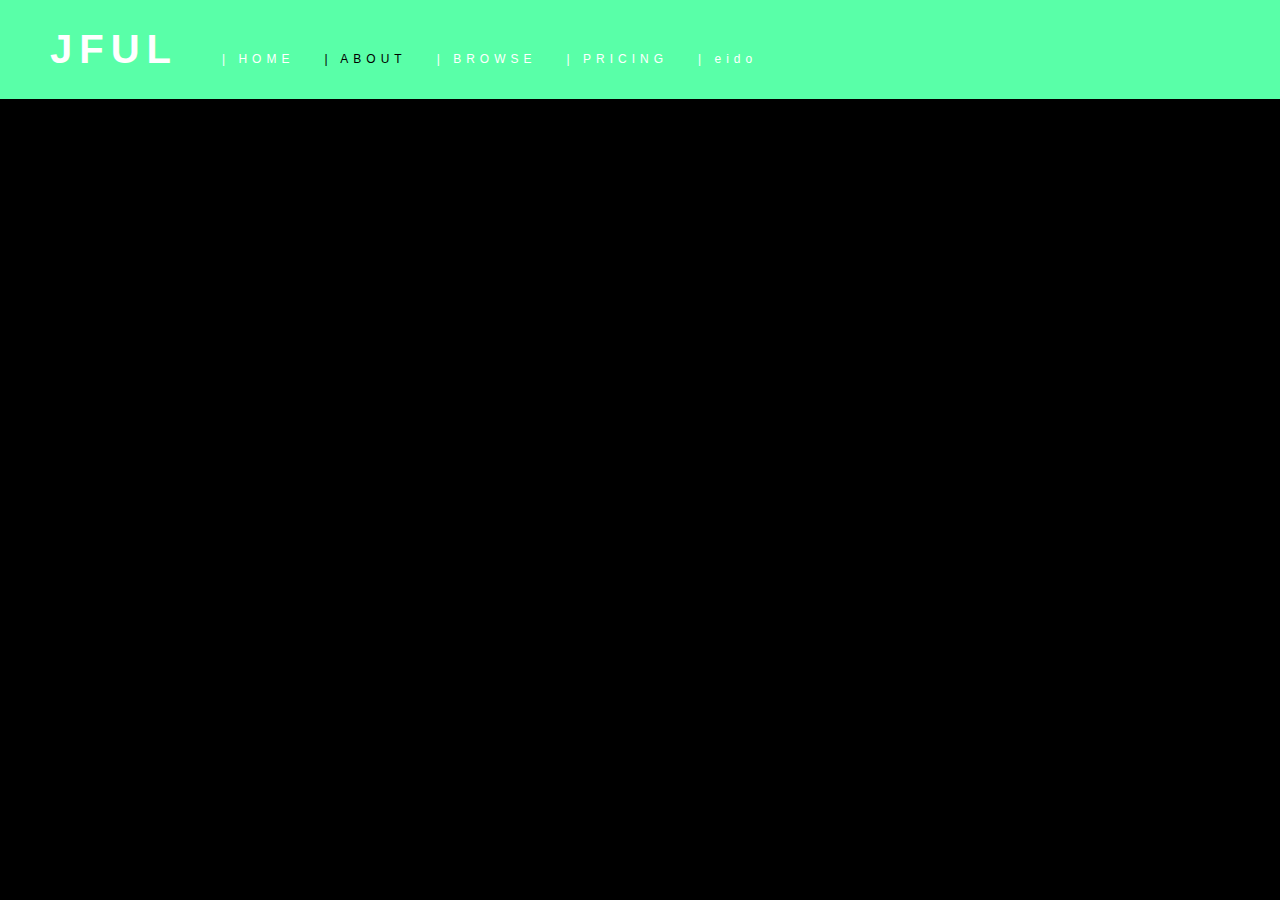
==== about-jful.html @ b454c3e3 "Changed file names" ====
<!DOCTYPE html>
<html lang="en" class="about">
<head>
    <meta charset="UTF-8">
    <meta name="viewport" content="width=device-width, initial-scale=1.0">
    <meta http-equiv="X-UA-Compatible" content="ie=edge">
    <title>J F U L | A B O U T</title>
    <!-- font awesome link -->
    <link rel="stylesheet" href="https://use.fontawesome.com/releases/v5.7.2/css/all.css" integrity="sha384-fnmOCqbTlWIlj8LyTjo7mOUStjsKC4pOpQbqyi7RrhN7udi9RwhKkMHpvLbHG9Sr" crossorigin="anonymous">
    <!-- css link -->
    <link rel="stylesheet" type="text/css" href="style-jful.css">
    <!-- js link -->
    <script src="script.js"></script>

    <link href="https://fonts.googleapis.com/css?family=Bebas+Neue&display=swap" rel="stylesheet">
    <link href="https://fonts.googleapis.com/css?family=Bebas+Neue&display=swap" rel="stylesheet">
    <link href="https://fonts.googleapis.com/css?family=Hind+Guntur&display=swap" rel="stylesheet">
</head>
<body class="body-about">
    <nav class="nav-about">
        <h1>JFUL</h1>
        <ul>
            <li><a href="index-jful.html">| HOME</a></li>
            <li><a href="about-jful.html" class="nav-about">| ABOUT</a></li>
            <li><a href="browse-jful.html">| BROWSE</a></li>
            <li><a href="pricing-jful.html">| PRICING</a></li>
            <li><a href="index.html">| eido</a></li>
        </ul>
    </nav>

        <section class="section-about">
            <h1 class="about-jful">. ABOUT JFUL .</h1>
            <h3 class="bio">JFUL is a music producer also known as eido who has been producing since 2016. JFUL is more focused on lyricless instrumentals and beats whereas eido is more dedicated towards complete songs. Artist is based in Seoul, South Korea</h3>
            <a href="https://www.paypal.me/jfulxeido" target="_blank" class="donate"><h3 class="donate-text">DONATE</h3></a>
            <div class="contact-info">
                <h1 class="reach-out-on">REACH OUT ON</h1>
                <div class="social-media-icons">
                    <a href="https://soundcloud.com/eido8" target="_blank"><i class="fab fa-soundcloud fa-lg"></i></a>
                    <a href="https://www.youtube.com/channel/UCoQ_zvcGNdyXQSsaqOBjEEw/featured?view_as=subscriber" target="_blank"><i class="fab fa-youtube fa-lg"></i></a>
                    <a href="https://www.instagram.com/eidoproducer/" target="_blank"><i class="fab fa-instagram fa-lg"></i></a>
                    <a href="mailto:eidoadeproduction@gmail.com"><i class="fas fa-envelope fa-lg"></i></a>
                    <a href="https://t.me/jfulxeido" target="_blank" ><i class="fab fa-telegram"></i></a>
                    <a href="https://www.patreon.com/eidomusic" target="_blank" ><i class="fab fa-patreon"></i></a>
                </div>
            </div>
        </section>
</body>
</html>
---- style-jful.css ----
* {
    box-sizing: border-box;
}

body {
    margin: 0;
    padding: 0;
    background-color:rgb(89, 255, 168);
}

body.body-about {
    background-color: black;
}

body.body-browse {
    background-color: black;
}

/* NAVBAR */

nav {
    /* border: 1px solid red; */
    top: 0;
    position: sticky;
    overflow: hidden;
    background-color: rgb(89, 255, 168);
    z-index: 1000;
}

nav * {
    display: inline-block;
    color: white;
    font-family: Arial, Helvetica, sans-serif;
}

nav h1 {
    font-size: 40px;
    margin-left: 50px;
    letter-spacing: 7px;
    font-weight: bold;
    -webkit-touch-callout: none;
    -webkit-user-select: none;
    -khtml-user-select: none;
    -moz-user-select: none;
    -ms-user-select: none;
    user-select: none;
}

nav ul {
    margin-left: auto;
}

nav ul * {
    /* border: 1px solid red; */
    font-size: 12px;
    margin-right: 1vw;
    letter-spacing: 5px;
    text-decoration: none;
    transition: 0.2s ease-in-out;
}

a.nav-about {
    color: black;
}

a.nav-browse {
    color: black;
}

a.nav-pricing {
    color: black;
}

nav a:hover {
    color: black;
}

/* HOME TAB */

.intro-message {
    opacity: 0;
    transition: 0.5s ease-in-out;
}

.intro-description {
    opacity: 0;
    transition: 0.5s ease-in-out;
}

.intro-browse {
    opacity: 0;
    transition: 0.5s ease-in-out;
}

.section-home h1 {
    color: black;
    letter-spacing: 5px;
    font-size: 160px;
    font-family: 'Bebas Neue', cursive;
    margin-top: 14vh;
    margin-bottom: 0;
}

.section-home h1, h3, h5 {
    text-align: center;
}

.section-home h1, h5 {
    -webkit-touch-callout: none;
    -webkit-user-select: none;
    -khtml-user-select: none;
    -moz-user-select: none;
    -ms-user-select: none;
    user-select: none;
}

.section-home h5 {
    margin:0;
    font-family: Arial, Helvetica, sans-serif;
    letter-spacing: 3px;
    font-size: 14px;
    color: white;
    padding: 10px;
    font-weight: lighter;
}

.section-home h3 {
    margin-top: 10vh;
}

.section-home h3 a {
    font-family: Arial, Helvetica, sans-serif;
    letter-spacing: 5px;
    font-size: 12px;
    color: black;
    padding: 10px;
    font-weight: bold;
    transition: 0.2s ease-in-out;
    text-decoration: none;
    border: 1px solid black;
}

.section-home h3 a:hover {
    color: white;
    border: 1px solid white;
    font-weight: bold;
}

/* ABOUT TAB */

.about-jful, .bio, .donate-text {
    opacity: 0;
    transition: 0.5s ease-in-out;
}

.section-about h1, h3.bio {
    -webkit-touch-callout: none;
    -webkit-user-select: none;
    -khtml-user-select: none;
    -moz-user-select: none;
    -ms-user-select: none;
    user-select: none;
}

.section-about h1 {
    color: rgb(89, 255, 168);
    margin-top: 10vh;
    font-size: 80px;
    font-family: 'Bebas Neue', cursive;
    text-align: center;
}

.section-about h3.bio {
    color: white;
    font-size: 12px;
    margin-left: auto;
    margin-right: auto;
    width: 20vw;
    text-align: justify;
    font-family: Arial, Helvetica, sans-serif;
    font-weight: lighter;
    letter-spacing: 2px;
}

.section-about a.donate {
    text-decoration: none;
    opacity: 0;
}

.section-about a.donate h3 {
    width: 120px;
    margin-left: auto;
    margin-right: auto;
    border: 1px white solid;
    border-radius: 20px;
    padding-top: 5px;
    padding-bottom: 5px;
    padding-right: 10px;
    padding-left: 10px;
    margin-top: 5vh;
    color: white;
    font-family: Arial, Helvetica, sans-serif;
    font-weight: lighter;
    font-size: 12px;
    transition: 0.2s ease-in-out;
}

.section-about a.donate h3:hover {
    background-color: white;
    color: black;
}


/* BROWSE TAB */

.jful-x-eido-collection, .browse-thru, .browse-note {
    opacity: 0;
    transition: 0.5s ease-in-out;
}

.section-browse h1, h3 {
    -webkit-touch-callout: none;
    -webkit-user-select: none;
    -khtml-user-select: none;
    -moz-user-select: none;
    -ms-user-select: none;
    user-select: none;
}

.section-browse h1 {
    color: rgb(89, 255, 168);
    margin-top: 10vh;
    margin-bottom: 0;
    font-size: 80px;
    font-family: 'Bebas Neue', cursive;
    text-align: center;
}

.section-browse h3 {
    color: white;
    font-size: 12px;
    margin-left: auto;
    margin-right: auto;
    text-align: center;
    font-family: Arial, Helvetica, sans-serif;
    font-weight: lighter;
    letter-spacing: 2px;
    width: 40vw;
}

.player {
    width: 40vw;
    margin-top: 5vh;
    margin-left: auto;
    margin-right: auto;
    font-family: Arial, Helvetica, sans-serif;
}

/* PRICING TAB */

h3.instructions, h1.instructions {
    opacity: 0;
    transition: 0.5s ease-in-out;
}

.section-pricing {
    background-color:rgb(89, 255, 168);
}

.section-pricing h1, h2, h3, h5 {
    -webkit-touch-callout: none;
    -webkit-user-select: none;
    -khtml-user-select: none;
    -moz-user-select: none;
    -ms-user-select: none;
    user-select: none;
}

.section-pricing h1 {
    color: black;
    font-size: 80px;
    font-family: 'Bebas Neue', cursive;
    text-align: center;
}

.section-pricing h1.pricing-information {
    margin-top: 10vh;
    margin-bottom: 0vh;
    opacity: 0;
    transition: 0.5s ease-in-out;
}

.section-pricing h3.purchase-note {
    color: black;
    font-size: 12px;
    margin-left: auto;
    margin-right: auto;
    text-align: center;
    font-family: Arial, Helvetica, sans-serif;
    font-weight: lighter;
    letter-spacing: 2px;
    width: 40vw;
    opacity: 0;
    transition: 0.5s ease-in-out;
}

.section-pricing div.instructions-and-chart {
    background-color: black;
    color: white;
    margin-top: 10vh;
    padding-top: 5vh;
    padding-bottom: 5vh;
    text-align: center;
}

.section-pricing h1.instructions {
    color: white;
    font-size: 80px;
}

.section-pricing div.instructions-and-chart h3.instructions {
    color: white;
    font-size: 12px;
    margin-left: auto;
    margin-right: auto;
    font-family: Arial, Helvetica, sans-serif;
    font-weight: lighter;
    letter-spacing: 2px;
    width: 50vw;
}

.section-pricing a.paypal-icon {
    font-size: 80px;
    color: white;
    transition: 0.2s ease-in-out;
    opacity: 0;
    transition: 0.5s ease-in-out;
}

.section-pricing a.paypal-icon:hover {
    font-size: 80px;
    color: rgb(89, 255, 168);
}

.row {
    width: 90vw;
    margin-top: 10vh;
    margin-left: auto;
    margin-right: auto;
    opacity: 0;
    transition: 0.5s ease-in-out;
}

.column-1, .column-2, .column-3 {
    padding-left: 10px;
    padding-right: 10px;
    text-align: left;
    display: inline-block;
    margin: 20px;
    width: 20%;
    border: solid rgb(255,255,255,0.2) 2px;
    border-radius: 30px;
    padding-bottom: 10vh;
    transition: 0.2s ease-in-out;
}

.column-1 h1, .column-2 h1, .column-3 h1 {
    font-family: 'Bebas Neue', cursive;
    color: white;
    font-size: 40px;
    text-align: left;
    margin-bottom: 0;
}

.column-1 h1.price-tag, .column-2 h1.price-tag, .column-3 h1.price-tag {
    color: rgb(89, 255, 168);
    text-decoration: underline;
    margin: 0;
}

.column-1 h2, .column-2 h2, .column-3 h2 {
    text-decoration: underline;
    color: white;
    font-family: 'Dosis', sans-serif;
    /* letter-spacing: 2px; */
}

.column-1 h3, .column-2 h3, .column-3 h3 {
    color: rgb(255,255,255,0.7);
    font-family: 'Dosis', sans-serif;
    text-align: left;
}
  
  /* Clear floats after the columns */
.row:after {
    content: "";
    display: table;
    clear: both;
}

.column-1:hover {
    border: 2px solid rgb(89, 255, 168);
}

.column-2:hover {
    border: 2px solid rgb(89, 255, 168);
}

.column-3:hover {
    border: 2px solid rgb(89, 255, 168);
}

/* Responsive layout - when the screen is less than 600px wide, make the three columns stack on top of each other instead of next to each other */
@media screen and (max-width: 600px) {
    .column {
      width: 80%;
    }
}

/* CONTACT ME SECTION */

.section-home div.contact-info {
    background-color: rgb(89, 255, 168);
}

.section-home h1.reach-out-on {
    color: black;
}

.section-home div.social-media-icons a {
    color: black;
}

div.contact-info {
    background-color: black;
    padding-top: 10vh;
    padding-bottom: 10vh;
    transition: 0.5s ease-in-out;
    opacity: 0;
}

h1.reach-out-on {
    font-family: Arial, Helvetica, sans-serif;
    font-size: 12px;
    letter-spacing: 5px;
    font-weight: lighter;
    color: white;
    -webkit-touch-callout: none;
    -webkit-user-select: none;
    -khtml-user-select: none;
    -moz-user-select: none;
    -ms-user-select: none;
    user-select: none;
}

div.social-media-icons {
    text-align: center;
    margin-top: 5vh;
}

div.social-media-icons a {
    color:rgb(89, 255, 168);
    letter-spacing: 10px;
    transition: 0.3s;
}

div.social-media-icons a:hover {
    color: white;
}
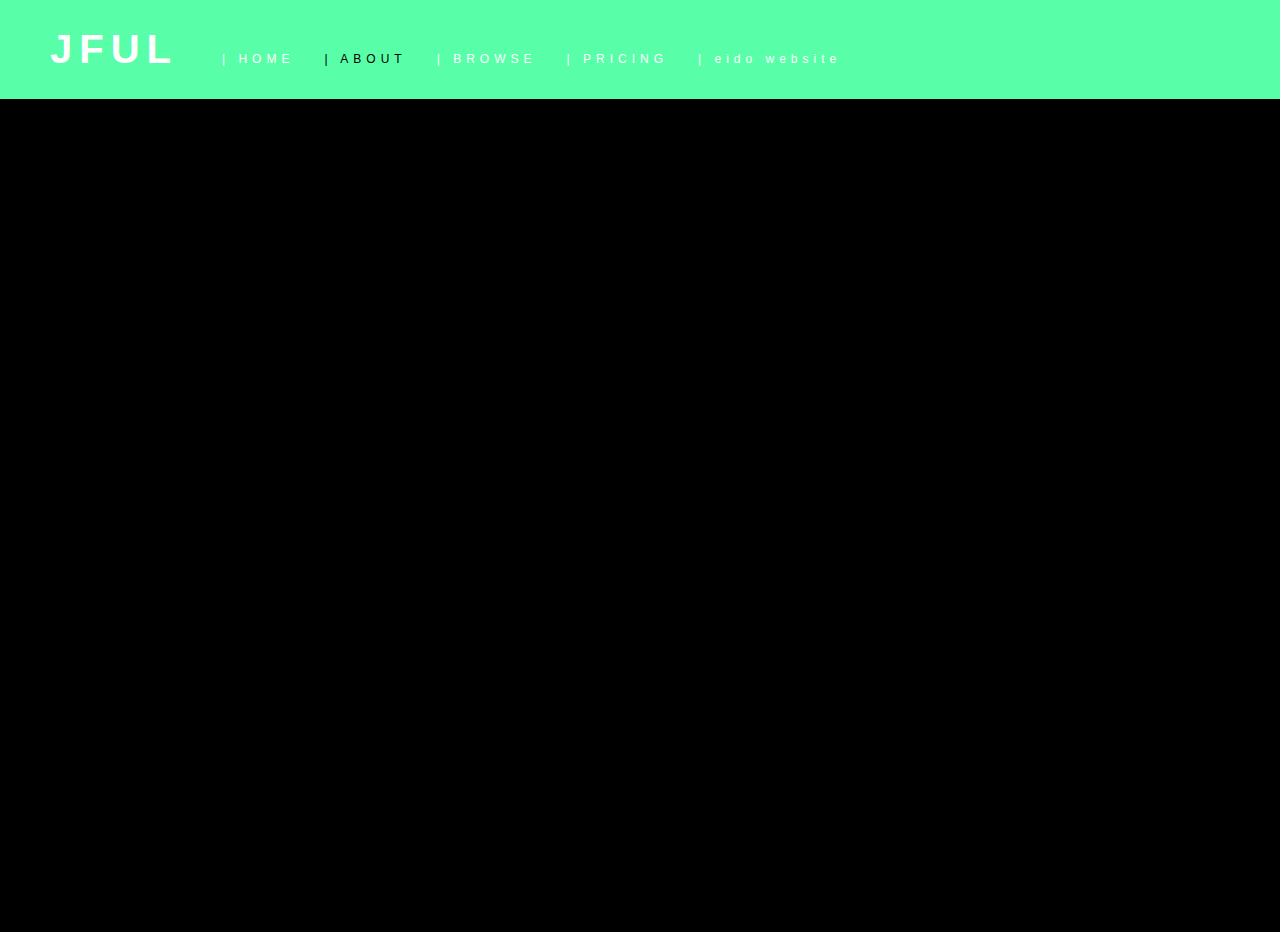
==== commit f2bdb530: "Rerouting JFUL website to eido (incomplete)" ====
--- a/about-jful.html
+++ b/about-jful.html
@@ -24,18 +24,19 @@
             <li><a href="about-jful.html" class="nav-about">| ABOUT</a></li>
             <li><a href="browse-jful.html">| BROWSE</a></li>
             <li><a href="pricing-jful.html">| PRICING</a></li>
-            <li><a href="index.html">| eido</a></li>
+            <li><a href="index.html">| eido website</a></li>
         </ul>
     </nav>
 
         <section class="section-about">
             <h1 class="about-jful">. ABOUT JFUL .</h1>
-            <h3 class="bio">JFUL is a music producer also known as eido who has been producing since 2016. JFUL is more focused on lyricless instrumentals and beats whereas eido is more dedicated towards complete songs. Artist is based in Seoul, South Korea</h3>
+            <h3 class="bio">JFUL is a music producer also known as eido who has been producing since 2016. JFUL is more focused on lyricless instrumentals and beats whereas eido is more dedicated towards complete songs. Using vocal layers to create a certain melody and vibe with hard hitting sub-bass and filtered kicks in the low range are all components of the tracks that eido creates as an artist and the taste of music that he has.</h3>
             <a href="https://www.paypal.me/jfulxeido" target="_blank" class="donate"><h3 class="donate-text">DONATE</h3></a>
             <div class="contact-info">
                 <h1 class="reach-out-on">REACH OUT ON</h1>
                 <div class="social-media-icons">
                     <a href="https://soundcloud.com/eido8" target="_blank"><i class="fab fa-soundcloud fa-lg"></i></a>
+                    <a href="https://www.facebook.com/eidobeats" target="_blank"><i class="fab fa-facebook fa-lg"></i></a>
                     <a href="https://www.youtube.com/channel/UCoQ_zvcGNdyXQSsaqOBjEEw/featured?view_as=subscriber" target="_blank"><i class="fab fa-youtube fa-lg"></i></a>
                     <a href="https://www.instagram.com/eidoproducer/" target="_blank"><i class="fab fa-instagram fa-lg"></i></a>
                     <a href="mailto:eidoadeproduction@gmail.com"><i class="fas fa-envelope fa-lg"></i></a>
